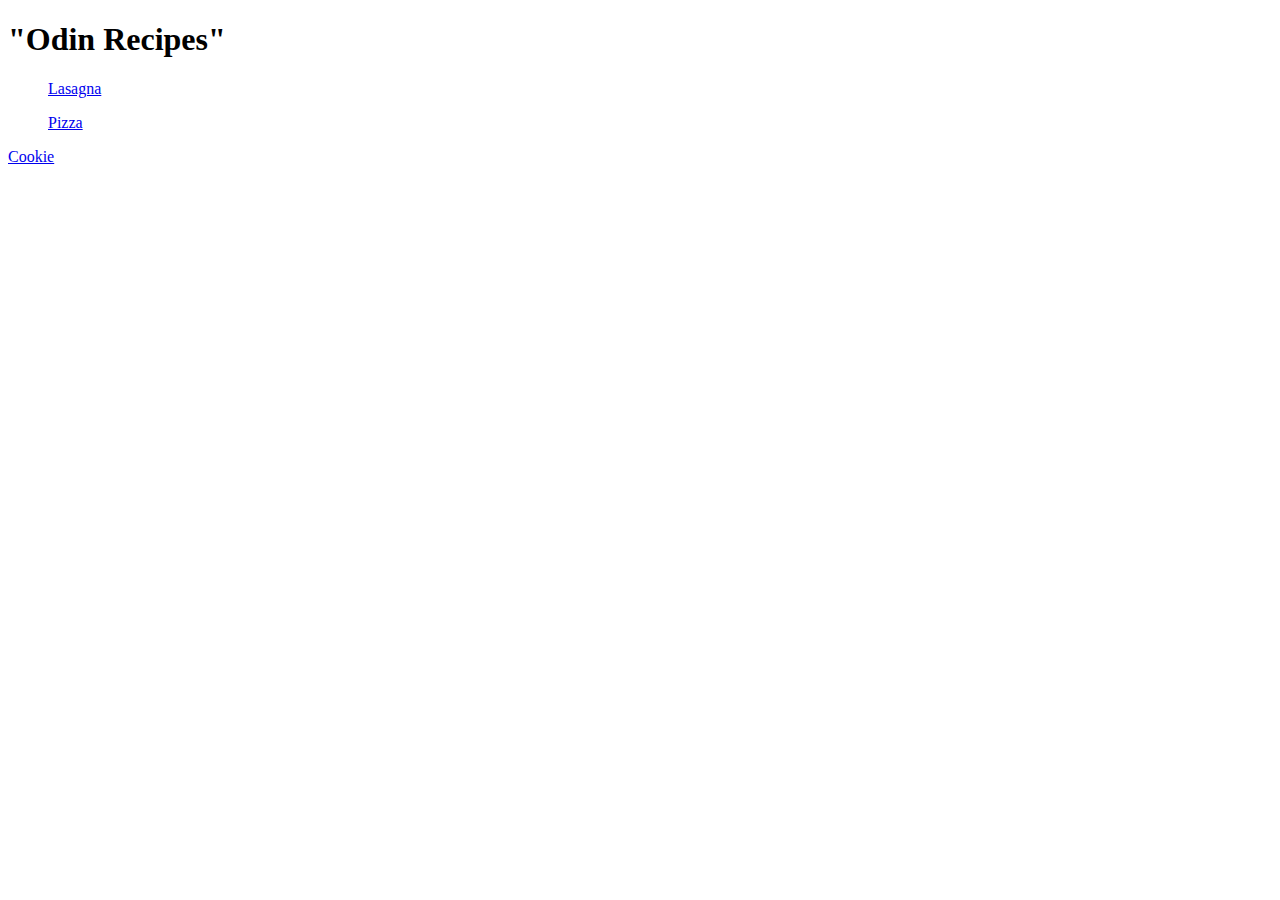
==== index.html @ 6f169056 "Created base" ====
<!DOCTYPE html>
<html lang="en">
  <head>
    <meta charset="UTF-8">
    <title>Homepage</title>
  </head>

  <body>
    <h1>"Odin Recipes"</h1>
    <ul><a href="./recipes/lasagna.html">Lasagna</a></ul>
    <ul><a href="./reicpes/pizza.html">Pizza</a></ul>
    <u1><a href="./reicpes/cookie.html">Cookie</a></u1>
  </body>

</html>
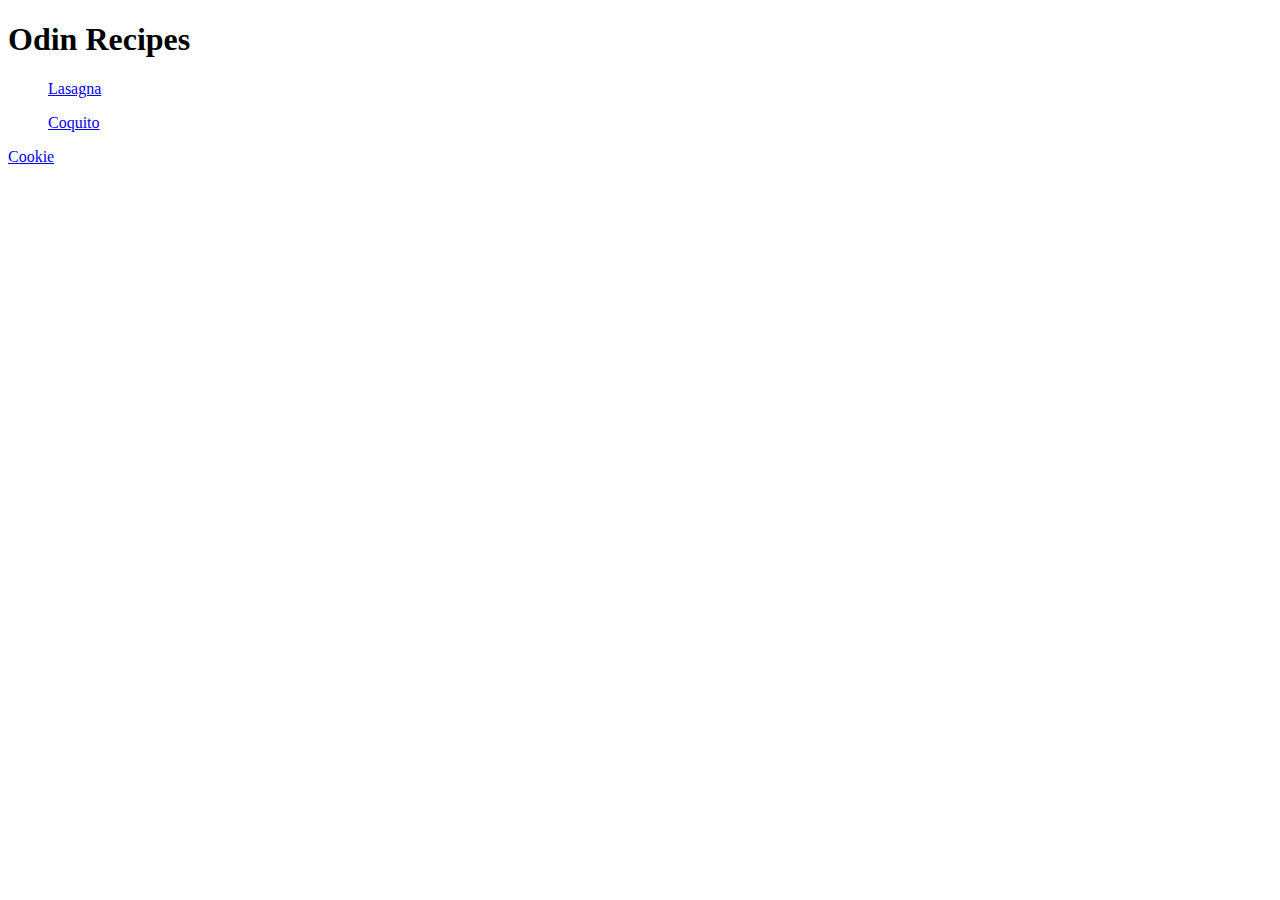
==== commit cb101f43: "Complete Lasagna recipe file" ====
--- a/index.html
+++ b/index.html
@@ -6,10 +6,10 @@
   </head>
 
   <body>
-    <h1>"Odin Recipes"</h1>
+    <h1>Odin Recipes</h1>
     <ul><a href="./recipes/lasagna.html">Lasagna</a></ul>
-    <ul><a href="./reicpes/pizza.html">Pizza</a></ul>
-    <u1><a href="./reicpes/cookie.html">Cookie</a></u1>
+    <ul><a href="./recipes/coquito.html">Coquito</a></ul>
+    <u1><a href="./recipes/cookie.html">Cookie</a></u1>
   </body>
 
 </html>